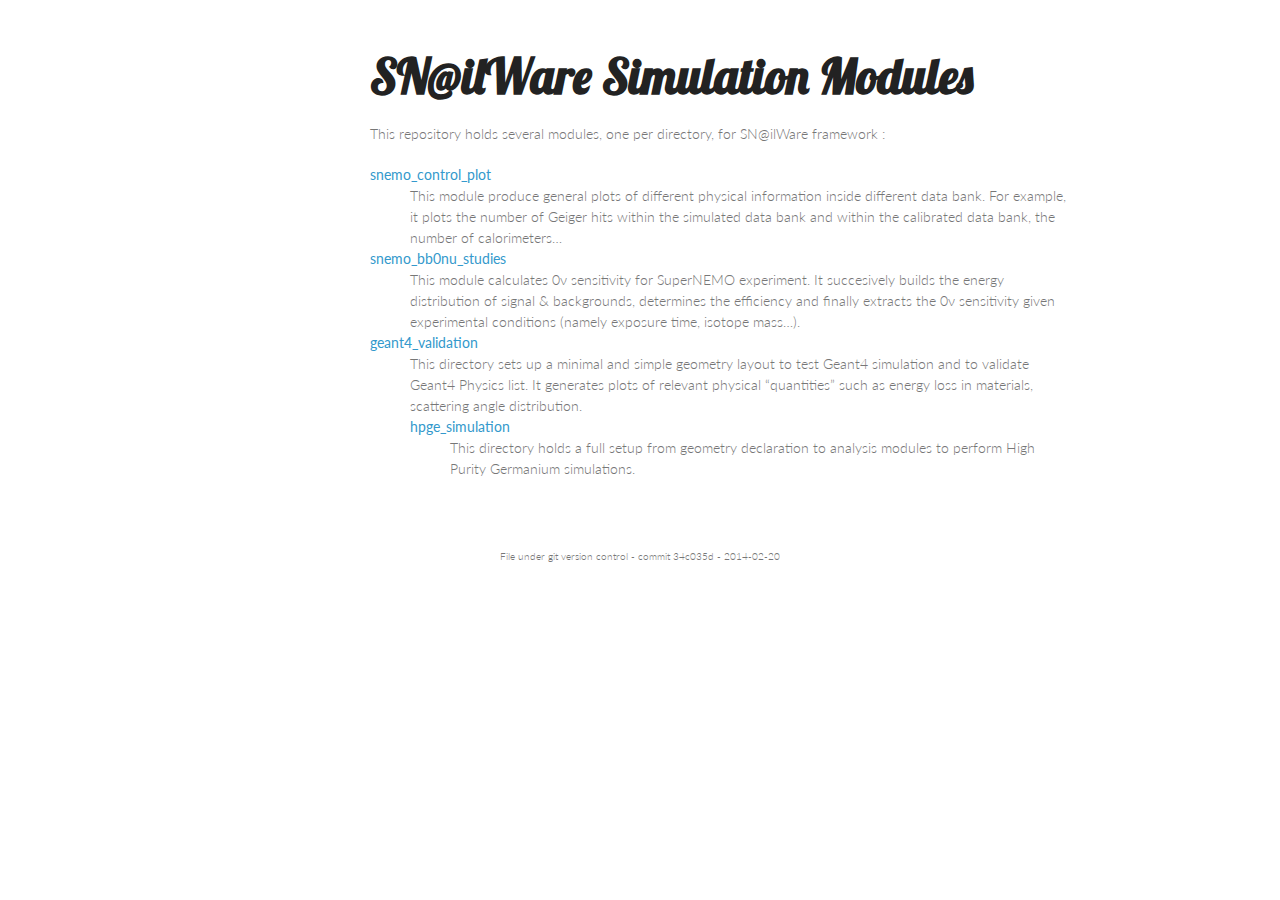
==== README.html @ 5d21d54e "adding html doc" ====
<?xml version="1.0" encoding="utf-8"?>
<!DOCTYPE html PUBLIC "-//W3C//DTD XHTML 1.0 Strict//EN"
"http://www.w3.org/TR/xhtml1/DTD/xhtml1-strict.dtd">
<html xmlns="http://www.w3.org/1999/xhtml" lang="en" xml:lang="en">
<head>
<title>SN@ilWare Simulation Modules</title>
<meta  http-equiv="Content-Type" content="text/html;charset=utf-8" />
<meta  name="generator" content="Org-mode" />
<meta  name="author" content="Xavier Garrido" />
<link rel="stylesheet" href="css/styles.css">
               <link rel="stylesheet" href="css/org-pygments.css">
<script type="text/javascript">
/*
@licstart  The following is the entire license notice for the
JavaScript code in this tag.

Copyright (C) 2012-2013 Free Software Foundation, Inc.

The JavaScript code in this tag is free software: you can
redistribute it and/or modify it under the terms of the GNU
General Public License (GNU GPL) as published by the Free Software
Foundation, either version 3 of the License, or (at your option)
any later version.  The code is distributed WITHOUT ANY WARRANTY;
without even the implied warranty of MERCHANTABILITY or FITNESS
FOR A PARTICULAR PURPOSE.  See the GNU GPL for more details.

As additional permission under GNU GPL version 3 section 7, you
may distribute non-source (e.g., minimized or compacted) forms of
that code without the copy of the GNU GPL normally required by
section 4, provided you include this license notice and a URL
through which recipients can access the Corresponding Source.


@licend  The above is the entire license notice
for the JavaScript code in this tag.
*/
<!--/*--><![CDATA[/*><!--*/
 function CodeHighlightOn(elem, id)
 {
   var target = document.getElementById(id);
   if(null != target) {
     elem.cacheClassElem = elem.className;
     elem.cacheClassTarget = target.className;
     target.className = "code-highlighted";
     elem.className   = "code-highlighted";
   }
 }
 function CodeHighlightOff(elem, id)
 {
   var target = document.getElementById(id);
   if(elem.cacheClassElem)
     elem.className = elem.cacheClassElem;
   if(elem.cacheClassTarget)
     target.className = elem.cacheClassTarget;
 }
/*]]>*///-->
</script>
</head>
<body>
<div id="content">
<h1 class="title">SN@ilWare Simulation Modules</h1>
<p>
This repository holds several modules, one per directory, for SN@ilWare
framework :
</p>

<dl class="org-dl">
<dt> <a href="./snemo_control_plot/README.html">snemo_control_plot</a> </dt><dd>This module produce general plots of different
physical information inside different data bank. For example, it plots the
number of Geiger hits within the simulated data bank and within the
calibrated data bank, the number of calorimeters&#x2026;
</dd>
<dt> <a href="./snemo_bb0nu_studies/README.html">snemo_bb0nu_studies</a> </dt><dd>This module calculates 0&nu; sensitivity for SuperNEMO
experiment. It succesively builds the energy distribution of signal &amp;
backgrounds, determines the efficiency and finally extracts the 0&nu;
sensitivity given experimental conditions (namely exposure time, isotope
mass&#x2026;).
</dd>
<dt> <a href="./geant4_validation/README.html">geant4_validation</a> </dt><dd>This directory sets up a minimal and simple geometry
layout to test Geant4 simulation and to validate Geant4 Physics list. It
generates plots of relevant physical &ldquo;quantities&rdquo; such as energy loss in
materials, scattering angle distribution.
<dl class="org-dl">
<dt> <a href="./hpge_simulation/README.html">hpge_simulation</a> </dt><dd>This directory holds a full setup from geometry declaration
to analysis modules to perform High Purity Germanium simulations.
</dd>
</dl>
</dd>
</dl>
</div>
<div id="postamble" class="status">
File under git version control - commit 34c035d - 2014-02-20
</div>
</body>
</html>
---- css/styles.css ----
@import url(https://fonts.googleapis.com/css?family=Lato:300italic,700italic,300,700);
@import url(https://fonts.googleapis.com/css?family=Inconsolata);
@import url(https://fonts.googleapis.com/css?family=Lobster);

body {
    width:860px;
    margin:0 auto;
    padding:50px;
    font:14px/1.5 Lato, "Helvetica Neue", Helvetica, Arial, sans-serif;
    color:#777;
    font-weight:300;
}

h1, h2, h3, h4, h5, h6 {
    color:#222;
    margin:0 0 20px;
}

h1, h2, h3 {
    line-height:1.1;
}

h1 {
    font-family:Lobster;
    font-size: 48px;
}

h2 {
    color:#393939;
}

h3, h4, h5, h6 {
    color:#494949;
}

h4, h5, h6 {
    font-style: italic;
}

a {
    color:#39c;
    font-weight:400;
    text-decoration:none;
}

a:hover {
    color:#069;
}

a small {
    font-size:11px;
    color:#777;
    margin-top:-0.6em;
    display:block;
}

a:hover small {
    color:#777;
}

p, ul, ol, table, pre, dl {
    margin:0 0 20px;
}

blockquote {
    border-left:1px solid #e5e5e5;
    margin:0;
    padding:0 0 0 20px;
    font-style:italic;
}

code, pre {
    font-family:Inconsolata, Monaco, Bitstream Vera Sans Mono, Lucida Console, Terminal;
    color:#777;
    font-size:12px;
}

pre {
    padding:8px 15px;
    background: #f8f8f8;
    border-radius:5px;
    border:1px solid #e5e5e5;
    overflow-x: auto;
}

table {
    width:80%;
    border-collapse:collapse;
    margin-left:auto;
    margin-right:auto;
}

th, td {
    text-align:left;
    padding:5px 10px;
    border-bottom:1px solid #e5e5e5;
}

dt {
    color:#444;
    font-weight:700;
}

th {
    color:#444;
}

img {
    max-width:100%;
}

#content {
    width:700px;
    float:right;
    padding-bottom:50px;
/* border:1px solid #e5e5e5; */
/* border-width:1px 0; */
/* padding:20px 0; */
/* margin:0 0 20px; */
}

strong {
    color:#222;
    font-weight:700;
}
small {
    font-size:11px;
}

hr {
    border:0;
    background:#e5e5e5;
    height:1px;
    margin:0 0 20px;
}

.footpara {
    display: inline;
}

.scrollbar-container {
    position: absolute;
    top: 0; bottom: 0; left: 0; right: 0;
    margin: 20px;

    border: 4px solid rgba(0, 0, 0, 0.2);
    overflow: auto;
    background-color: whiteSmoke;
}
.scrollbar-container .inner {
    height: 2011px;
    width: 1985px;
    padding: 1em;
    background-color: white;
    font-family: sans-serif;
}
::-webkit-scrollbar {
    background: transparent;
}
::-webkit-scrollbar-thumb {
    background-color: rgba(0, 0, 0, 0.2);
    border: solid whiteSmoke 4px;
    border-radius:15px;
}
::-webkit-scrollbar-thumb:hover {
    background-color: rgba(0, 0, 0, 0.3);
}

header {
    width:270px;
    float:left;
    position:fixed;
}

header ul {
    list-style:none;
    height:40px;

    padding:0;

    background: #eee;
    background: -moz-linear-gradient(top, #f8f8f8 0%, #dddddd 100%);
    background: -webkit-gradient(linear, left top, left bottom, color-stop(0%,#f8f8f8), color-stop(100%,#dddddd));
    background: -webkit-linear-gradient(top, #f8f8f8 0%,#dddddd 100%);
    background: -o-linear-gradient(top, #f8f8f8 0%,#dddddd 100%);
    background: -ms-linear-gradient(top, #f8f8f8 0%,#dddddd 100%);
    background: linear-gradient(top, #f8f8f8 0%,#dddddd 100%);

    border-radius:5px;
    border:1px solid #d2d2d2;
    box-shadow:inset #fff 0 1px 0, inset rgba(0,0,0,0.03) 0 -1px 0;
    width:270px;
}

header li {
    width:89px;
    float:left;
    border-right:1px solid #d2d2d2;
    height:40px;
}

header li:first-child a {
    border-radius:5px 0 0 5px;
}

header li:last-child a {
    border-radius:0 5px 5px 0;
}

header ul a {
    line-height:1;
    font-size:11px;
    color:#999;
    display:block;
    text-align:center;
    padding-top:6px;
    height:34px;
}

header ul a:hover {
    color:#999;
    background: -moz-linear-gradient(top, #fff 0%, #ddd 100%);
    background: -webkit-gradient(linear, left top, left bottom, color-stop(0%,#fff), color-stop(100%,#ddd));
    background: -webkit-linear-gradient(top, #fff 0%,#ddd 100%);
    background: -o-linear-gradient(top, #fff 0%,#ddd 100%);
    background: -ms-linear-gradient(top, #fff 0%,#ddd 100%);
    background: linear-gradient(top, #fff 0%,#ddd 100%);
}

header ul a:active {
    -webkit-box-shadow: inset 0px 2px 2px 0px #ddd;
    -moz-box-shadow: inset 0px 2px 2px 0px #ddd;
    box-shadow: inset 0px 2px 2px 0px #ddd;
}

header ul li + li {
    width:88px;
    border-left:1px solid #fff;
}

header ul li + li + li {
    border-right:none;
    width:89px;
}

header ul a strong {
    font-size:14px;
    display:block;
    color:#222;
}

footer {
    width:270px;
    float:left;
    position:fixed;
    bottom:50px;
}

#preamble {
    /* font-size:1.1em; */
    text-transform:uppercase;
    float:left;
    margin-left:-6em;
    width:15em;
    text-align:right;
    position:fixed;
}

#preamble a {
    display:block;
    padding:0.2em 1em;
    color:#39c;
}

#preamble a:hover {
    background-color:#39c;
    text-decoration:none;
    color:#f9f9f9;
    -webkit-transition:color .2s linear;
}

#postamble {
    clear: both;
    text-align: center;
    font-size:10px;
}

@media print, screen and (max-width: 960px) {

    body {
        width:auto;
        margin:0;
    }

    header, content, footer {
        float:none;
        position:static;
        width:auto;
    }

    header {
        padding-right:320px;
    }

    header a small {
        display:inline;
    }

    header ul {
        position:absolute;
        right:50px;
        top:52px;
    }
}

@media print, screen and (max-width: 720px) {
    body {
        word-wrap:break-word;
    }

    header {
        padding:0;
    }

    header ul, header p.view {
        position:static;
    }

    pre, code {
        word-wrap:normal;
    }
}

@media print, screen and (max-width: 480px) {
    body {
        padding:15px;
    }

    header ul {
        display:none;
    }
}

@media print {
    body {
        padding:0.4in;
        font-size:12pt;
        color:#444;
    }
}
---- css/org-pygments.css ----
.org-string,
.org-type {
    color: #DEB542;
}

.org-builtin,
.org-variable-name,
.org-constant,
.org-function-name {
    color: #69B7F0;
}

.org-comment,
.org-comment-delimiter,
.org-doc {
    color: #93a1a1;
}

.org-keyword {
    color: #D33682;
}

pre {
    color: #777777;
}
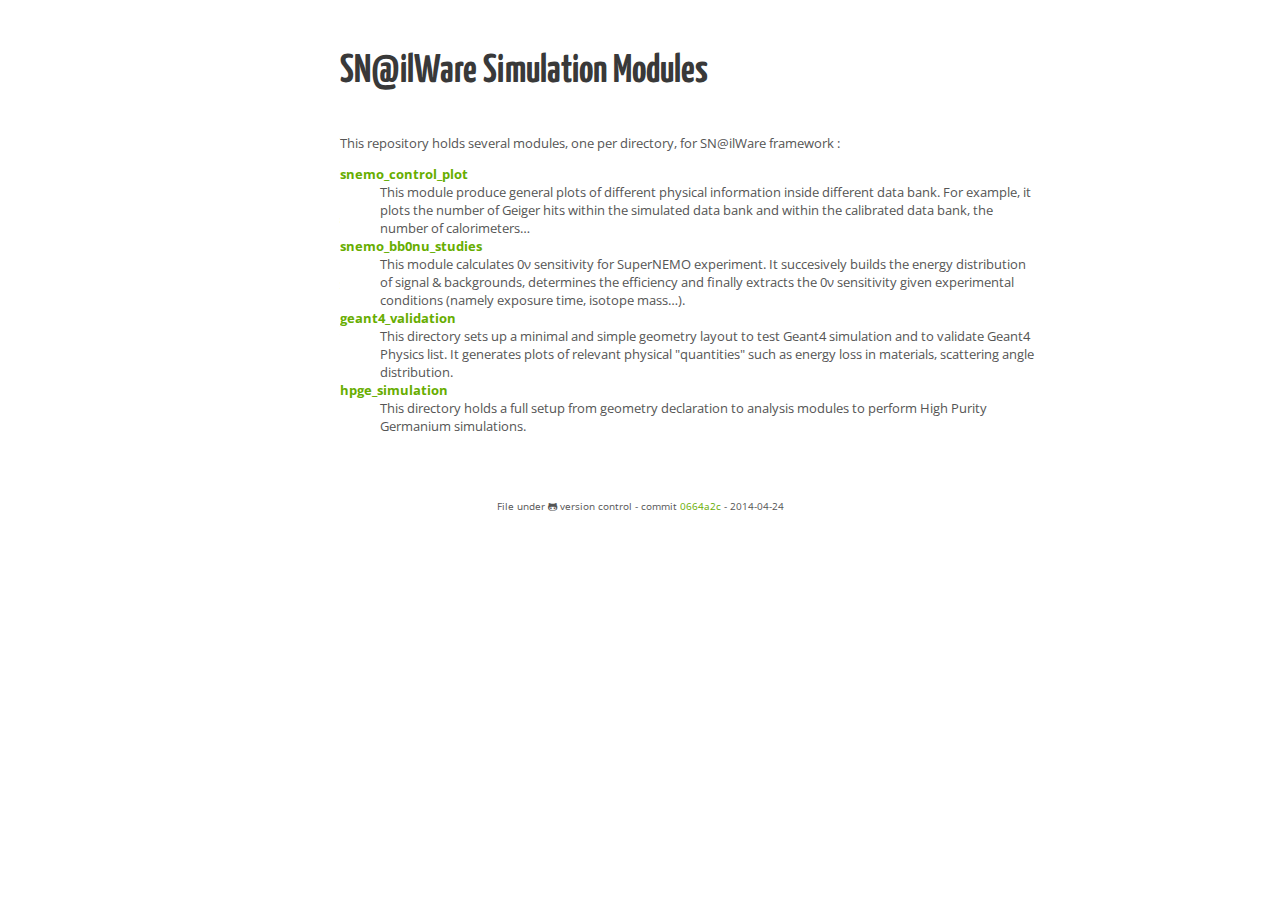
==== commit 84bf1a2b: "update doc" ====
--- a/README.html
+++ b/README.html
@@ -7,8 +7,9 @@
 <meta  http-equiv="Content-Type" content="text/html;charset=utf-8" />
 <meta  name="generator" content="Org-mode" />
 <meta  name="author" content="Xavier Garrido" />
-<link rel="stylesheet" href="css/styles.css">
-               <link rel="stylesheet" href="css/org-pygments.css">
+<link rel="stylesheet" href="css/styles.css" />
+               <link rel="stylesheet" href="css/org-pygments.css" />
+               <link rel="stylesheet" href="//netdna.bootstrapcdn.com/font-awesome/4.0.3/css/font-awesome.css" />
 <script type="text/javascript">
 /*
 @licstart  The following is the entire license notice for the
@@ -54,9 +55,28 @@
      target.className = elem.cacheClassTarget;
  }
 /*]]>*///-->
-</script>
+</script><script type="text/javascript">
+  function displayTOC() {
+      var first = document.getElementById("text-table-of-contents").innerHTML;
+      if (first != "") {
+          var maincontent = '<a class="button"><i class="fa fa-list"></i></a>'
+          maincontent += "<div>" + first + "</div>";
+          document.getElementById("toc").innerHTML = maincontent;
+      } else {
+          document.getElementById("toc").style.display = "none";
+      }
+     }
+  function randomLinkColor() {
+      var colors = ['#ff0000', '#00ff00', '#0000ff'];
+      var random_color = colors[Math.floor(Math.random() * colors.length)];
+      var elements = document.querySelectorAll('a');
+      [].slice.call(elements).forEach(function(elem) {
+          //elem.style.color = random_color;
+      });
+  }
+  </script>
 </head>
-<body>
+<body onload="displayTOC();randomLinkColor();"><div id="toc"></div>
 <div id="content">
 <h1 class="title">SN@ilWare Simulation Modules</h1>
 <p>
@@ -65,31 +85,29 @@
 </p>
 
 <dl class="org-dl">
-<dt> <a href="./snemo_control_plot/README.html">snemo_control_plot</a> </dt><dd>This module produce general plots of different
+<dt><a href="./snemo_control_plot/README.html">snemo_control_plot</a></dt><dd>This module produce general plots of different
 physical information inside different data bank. For example, it plots the
 number of Geiger hits within the simulated data bank and within the
 calibrated data bank, the number of calorimeters&#x2026;
 </dd>
-<dt> <a href="./snemo_bb0nu_studies/README.html">snemo_bb0nu_studies</a> </dt><dd>This module calculates 0&nu; sensitivity for SuperNEMO
+<dt><a href="./snemo_bb0nu_studies/README.html">snemo_bb0nu_studies</a></dt><dd>This module calculates 0&nu; sensitivity for SuperNEMO
 experiment. It succesively builds the energy distribution of signal &amp;
 backgrounds, determines the efficiency and finally extracts the 0&nu;
 sensitivity given experimental conditions (namely exposure time, isotope
 mass&#x2026;).
 </dd>
-<dt> <a href="./geant4_validation/README.html">geant4_validation</a> </dt><dd>This directory sets up a minimal and simple geometry
+<dt><a href="./geant4_validation/README.html">geant4_validation</a></dt><dd>This directory sets up a minimal and simple geometry
 layout to test Geant4 simulation and to validate Geant4 Physics list. It
-generates plots of relevant physical &ldquo;quantities&rdquo; such as energy loss in
+generates plots of relevant physical "quantities" such as energy loss in
 materials, scattering angle distribution.
-<dl class="org-dl">
-<dt> <a href="./hpge_simulation/README.html">hpge_simulation</a> </dt><dd>This directory holds a full setup from geometry declaration
+</dd>
+<dt><a href="./hpge_simulation/README.html">hpge_simulation</a></dt><dd>This directory holds a full setup from geometry declaration
 to analysis modules to perform High Purity Germanium simulations.
-</dd>
-</dl>
 </dd>
 </dl>
 </div>
 <div id="postamble" class="status">
-File under git version control - commit 34c035d - 2014-02-20
+File under <i class="fa fa-github-alt"></i> version control - commit <a href="https://github.com/xgarrido/snemo_simulation_modules/commit/0664a2cf6c3b200a3f8b9e69af22d4b1447a388f">0664a2c</a> - 2014-04-24
 </div>
 </body>
 </html>
--- a/css/styles.css
+++ b/css/styles.css
@@ -1,18 +1,21 @@
 @import url(https://fonts.googleapis.com/css?family=Lato:300italic,700italic,300,700);
+@import url(https://fonts.googleapis.com/css?family=Open+Sans);
+@import url(http://fonts.googleapis.com/css?family=Yanone+Kaffeesatz:400,700);
 @import url(https://fonts.googleapis.com/css?family=Inconsolata);
-@import url(https://fonts.googleapis.com/css?family=Lobster);
 
 body {
-    width:860px;
-    margin:0 auto;
-    padding:50px;
-    font:14px/1.5 Lato, "Helvetica Neue", Helvetica, Arial, sans-serif;
-    color:#777;
-    font-weight:300;
+    width: 800px;
+    margin: 0 auto;
+    padding: 50px;
+    color: #555555;
+    font-family: 'Open Sans';
+    font-size: 10pt;
+    /*font: 14px/1.5 Lato, sans-serif;
+    font-weight: 300;*/
 }
 
 h1, h2, h3, h4, h5, h6 {
-    color:#222;
+    font-family: "Yanone Kaffeesatz", sans-serif;
     margin:0 0 20px;
 }
 
@@ -21,45 +24,49 @@
 }
 
 h1 {
-    font-family:Lobster;
-    font-size: 48px;
+    color:#393939;
+    margin: 0 0 40px;
+    padding: 0;
+    font-size: 300%;
 }
 
 h2 {
-    color:#393939;
-}
-
-h3, h4, h5, h6 {
     color:#494949;
+    font-size: 200%;
+}
+
+h3 {
+    color:#555555;
+    font-size: 175%;
 }
 
 h4, h5, h6 {
-    font-style: italic;
+    color:#777777;
+    font-size: 150%;
 }
 
 a {
-    color:#39c;
-    font-weight:400;
+    color: #67ad00;
     text-decoration:none;
 }
 
 a:hover {
-    color:#069;
+    opacity:0.75;
 }
 
 a small {
     font-size:11px;
-    color:#777;
+    color:#777777;
     margin-top:-0.6em;
     display:block;
 }
 
 a:hover small {
-    color:#777;
+    opacity:0.75;
 }
 
 p, ul, ol, table, pre, dl {
-    margin:0 0 20px;
+    /*margin:0 0 20px;*/
 }
 
 blockquote {
@@ -70,9 +77,25 @@
 }
 
 code, pre {
-    font-family:Inconsolata, Monaco, Bitstream Vera Sans Mono, Lucida Console, Terminal;
-    color:#777;
+    font-family:Inconsolata;
+    color:#777777;
     font-size:12px;
+}
+
+code {
+    display:inline-block;
+    white-space:no-wrap;
+    background:#fff;
+    font-size:.8em;
+    line-height:1.5em;
+    border:1px solid #e5e5e5;
+    -webkit-border-radius:0.4em;
+    -moz-border-radius:0.4em;
+    -ms-border-radius:0.4em;
+    -o-border-radius:0.4em;
+    border-radius:0.4em;
+    padding:0 .3em;
+    margin:-1px 0
 }
 
 pre {
@@ -88,6 +111,11 @@
     border-collapse:collapse;
     margin-left:auto;
     margin-right:auto;
+    margin-top: 20px;
+}
+
+.table-number {
+    font-weight:700;
 }
 
 th, td {
@@ -97,16 +125,134 @@
 }
 
 dt {
-    color:#444;
+    color:#444444;
     font-weight:700;
 }
 
 th {
-    color:#444;
+    color:#444444;
 }
 
 img {
     max-width:100%;
+}
+
+img.hidden {
+    display: none;
+}
+
+.figure {
+    text-align: center;
+}
+
+.figure-number {
+    font-weight:700;
+}
+
+#table-of-contents {
+    margin-bottom: 40px;
+}
+
+#toc {
+    position: fixed;
+    top: 10px;
+    right: 20px;
+}
+
+#toc .button {
+    padding-right: 5px;
+    position: fixed;
+    right: inherit;
+    cursor: pointer;
+    font-size: 20px;
+}
+
+#toc div {
+    height: 0;
+    width: 0;
+    margin-top: 35px;
+    font-size: 11px;
+}
+
+#toc:hover div {
+    width: 250px;
+    height: auto;
+    padding-right: 1.5em;
+    background: #FFFFFF;
+    /*opacity: .85;*/
+    box-shadow: 0 1px 2px rgba(0,0,0,0.3);
+    border-radius:4px;
+    overflow: hidden;
+}
+
+#toc ul {
+    color: #67ad00;
+}
+
+#toc:hover:before {
+    content: "";
+    position:absolute;
+    top:19px;
+    right:10px;
+    width:0;height:0;
+    border-color: transparent transparent rgba(0,0,0,0.03) transparent;
+    border-width:8px;
+    border-style:solid;
+}
+
+#toc:hover:after {
+    content: "";
+    position:absolute;
+    top:20px;
+    right:10px;
+    width:0;height:0;
+    border-color: transparent transparent #ffffff transparent;
+    border-width:8px;
+    border-style:solid;
+}
+
+#spinner {
+    position: fixed;
+    bottom: 10px;
+    left: 20px;
+}
+
+#spinner > div {
+    width: 8px;
+    height: 8px;
+    background-color: #555555;
+    border-radius: 100%;
+    display: inline-block;
+    -webkit-animation: bouncedelay 1.4s infinite ease-in-out;
+    animation: bouncedelay 1.4s infinite ease-in-out;
+    /* Prevent first frame from flickering when animation starts */
+    -webkit-animation-fill-mode: both;
+    animation-fill-mode: both;
+}
+
+#spinner #bounce1 {
+    -webkit-animation-delay: -0.32s;
+    animation-delay: -0.32s;
+}
+
+#spinner #bounce2 {
+    -webkit-animation-delay: -0.16s;
+    animation-delay: -0.16s;
+}
+
+@-webkit-keyframes bouncedelay {
+    0%, 80%, 100% { -webkit-transform: scale(0.0) }
+    40% { -webkit-transform: scale(1.0) }
+}
+
+@keyframes bouncedelay {
+    0%, 80%, 100% {
+        transform: scale(0.0);
+        -webkit-transform: scale(0.0);
+    } 40% {
+        transform: scale(1.0);
+        -webkit-transform: scale(1.0);
+    }
 }
 
 #content {
@@ -123,6 +269,7 @@
     color:#222;
     font-weight:700;
 }
+
 small {
     font-size:11px;
 }
@@ -348,3 +495,9 @@
         color:#444;
     }
 }
+.footdef{
+font-size: 10px;
+right: 0;
+position: absolute;
+width:180px;
+}
